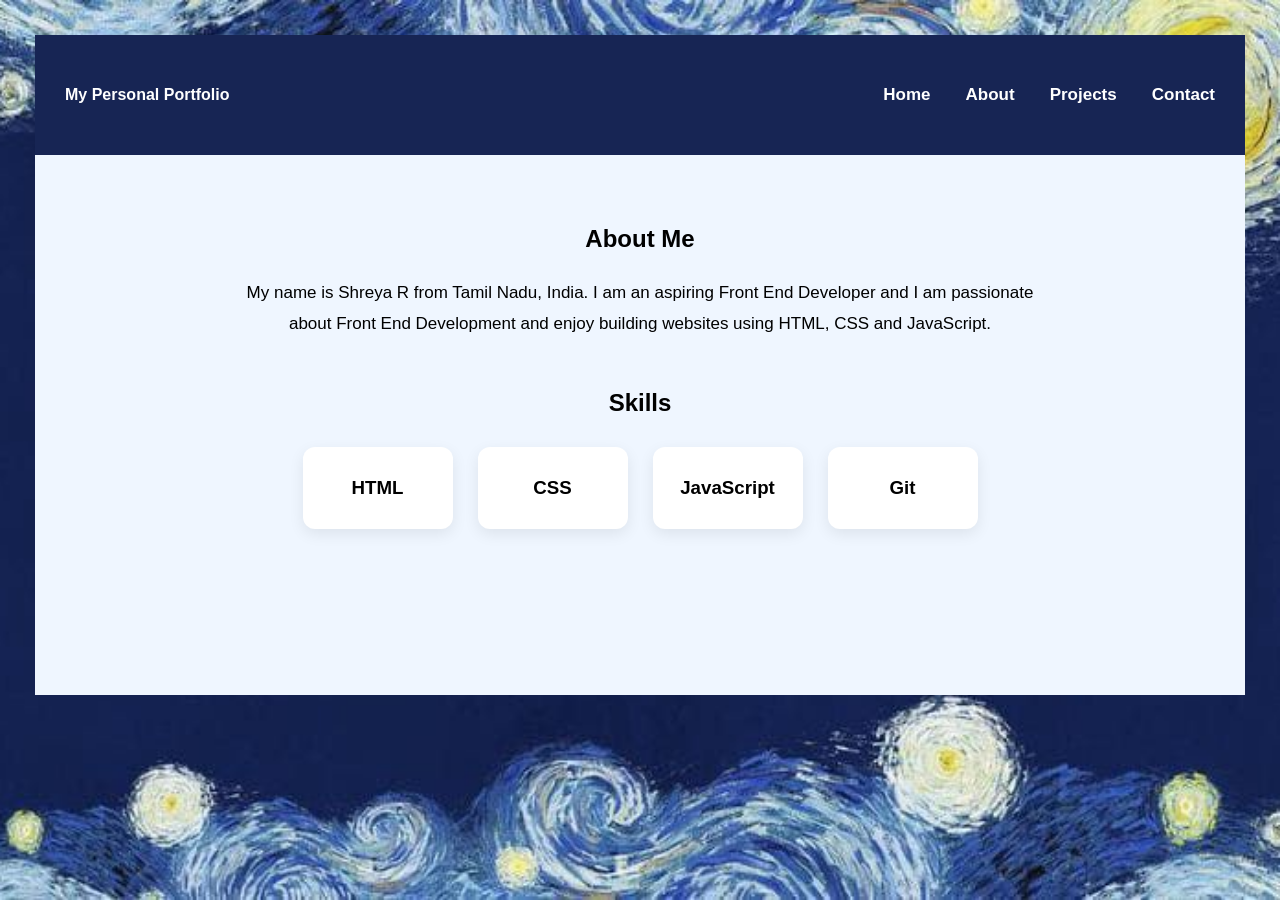
==== about.html @ 69e2ce97 "Portfolio files are added" ====
<!DOCTYPE html>
<html>

<head>
    <title>About Me - My Personal Portfolio</title>
    <link rel="stylesheet" href="styles.css">
</head>

<body>

    <div class="outer">

        <div class="heading-bar">

            <div class="title">
                My Personal Portfolio
            </div>

            <div class="nav-bar">
                <a href="index.html">Home</a>
                <a href="about.html">About</a>
                <a href="projects.html">Projects</a>
                <a href="contacts.html">Contact</a>
            </div>

        </div>


        <div class="about">

            <h2>About Me</h2>

            <p>
                My name is Shreya R from Tamil Nadu, India.
                I am an aspiring Front End Developer and I am
                passionate about Front End Development and enjoy
                building websites using HTML, CSS and JavaScript.
            </p>


            <div class="skills">

                <h2>Skills</h2>

                <div class="skill-container">

                    <div class="skill-card">
                        <h3>HTML</h3>
                    </div>

                    <div class="skill-card">
                        <h3>CSS</h3>
                    </div>

                    <div class="skill-card">
                        <h3>JavaScript</h3>
                    </div>

                    <div class="skill-card">
                        <h3>Git</h3>
                    </div>

                </div>

            </div>

        </div>

    </div>

</body>

</html>
---- styles.css ----
* {
    margin: 0;
    padding: 0;
    box-sizing: border-box;
}

body {
    background-image: url("imgs/portfolio.jpg");
    background-size: cover;
    background-position: center;
    background-attachment: fixed;
}

.outer {
    margin: 35px;
    height: 660px;
    background-color: #eff6ff;
}

.title-card {
    font-weight: 900;
    font-size: 30px;
}

.heading-bar {
    display: flex;
    justify-content: space-between;
    align-items: center;
    width: 100%;
    min-height: 120px;
    padding: 0 30px;
    font-family: 'Space Grotesk', sans-serif;
    background-color: #172554;
    color: white;
    font-weight: 900;
}


.nav-bar {
    display: flex;
    align-items: center;
    gap: 35px;
}


.nav-bar a {
    color: white;
    text-decoration: none;
    font-size: 17px;

}


.nav-bar a:hover {
    color: #93c5fd;
}


.main {
    text-align: center;
    min-height: 400px;

    padding-top: 100px;

    font-family: 'DM Sans', sans-serif;
}

.main h1 {
    font-size: 40px;
    line-height: 1.5;
}

.main p {
    font-size: 17px;
    margin-top: 20px;
}

.main-btn {
    display: flex;
    gap: 25px;
    justify-content: center;
}

.name {
    color: #2563eb;
}

.about {
    padding: 70px;
    text-align: center;
    font-family: 'DM Sans', sans-serif;
}

.about p {
    max-width: 800px;
    margin: 25px auto;
    line-height: 1.8;
    font-size: 17px;
}

.skills {
    margin-top: 50px;
    text-align: center;
}

.skill-container {
    display: flex;
    justify-content: center;
    gap: 25px;
    flex-wrap: wrap;
    margin-top: 30px;
}

.skill-card {
    width: 150px;
    padding: 30px 20px;

    background-color: white;
    border-radius: 12px;

    box-shadow: 0 5px 15px rgba(0, 0, 0, 0.08);


}

.skill-card:hover {
    transform: translateY(-5px);
}

.project {
    padding: 60px;
    text-align: center;
    font-family: 'DM Sans', sans-serif;
    
}

.project-container {
    display: grid;
    grid-template-columns: repeat(3, 1fr);
    gap: 30px;
    max-width: 1200px;
    margin: 40px auto;
   
}

.project-card {
    background-color: white;
    padding: 30px;
    border-radius: 15px;
    box-shadow: 0 5px 15px rgba(0, 0, 0, 0.08);
}

.project-card h3 {
    margin-bottom: 20px;
}

.project-card img {
    width: 100%;
    height: 150px;
    object-fit: cover;
    border-radius: 10px;
    margin-bottom: 20px;
}

.project-card p {
    line-height: 1.5;
}

.btn {
    display: inline-block;
    padding: 10px 20px;
    background-color: #172554;
    color: white;
    text-decoration: none;
    border-radius: 8px;
    border: none;
    cursor: pointer;
    margin-top: 40px;
}

.btn:hover {
    background-color: #1d4ed8;
}

.contact {
    max-width: 600px;
    margin: 70px auto;
    padding: 30px;
    text-align: center;
    font-family: 'DM Sans', sans-serif;
}

.contact form {
    display: flex;
    flex-direction: column;
    gap: 20px;
    margin-top: 30px;
}

.contact input,
.contact textarea {
    width: 100%;
    padding: 14px;

    border: 1px solid #cbd5e1;
    border-radius: 8px;

    font-family: inherit;
    font-size: 16px;

    outline: none;
}

.contact input:focus,
.contact textarea:focus {
    border-color: #2563eb;
}

.contact button {
    font-family: 'DM Sans', sans-serif;
    font-size: 16px;
}


@media (max-width: 768px) {

    .heading-bar {
        flex-direction: column;
        justify-content: center;
        gap: 20px;

        padding: 25px;
    }

    .nav-bar {
        width: 100%;
        justify-content: center;
        gap: 20px;
        flex-wrap: wrap;
    }

    .nav-bar a {
        font-size: 15px;
    }

    .main {
        padding: 70px 20px;
    }

    .main h1 {
        font-size: 30px;
    }

    .about,
    .project {
        padding: 40px 20px;
    }

    .project-container {
        grid-template-columns: 1fr;
    }

    .contact {
        margin: 40px auto;
        padding: 20px;
    }
}
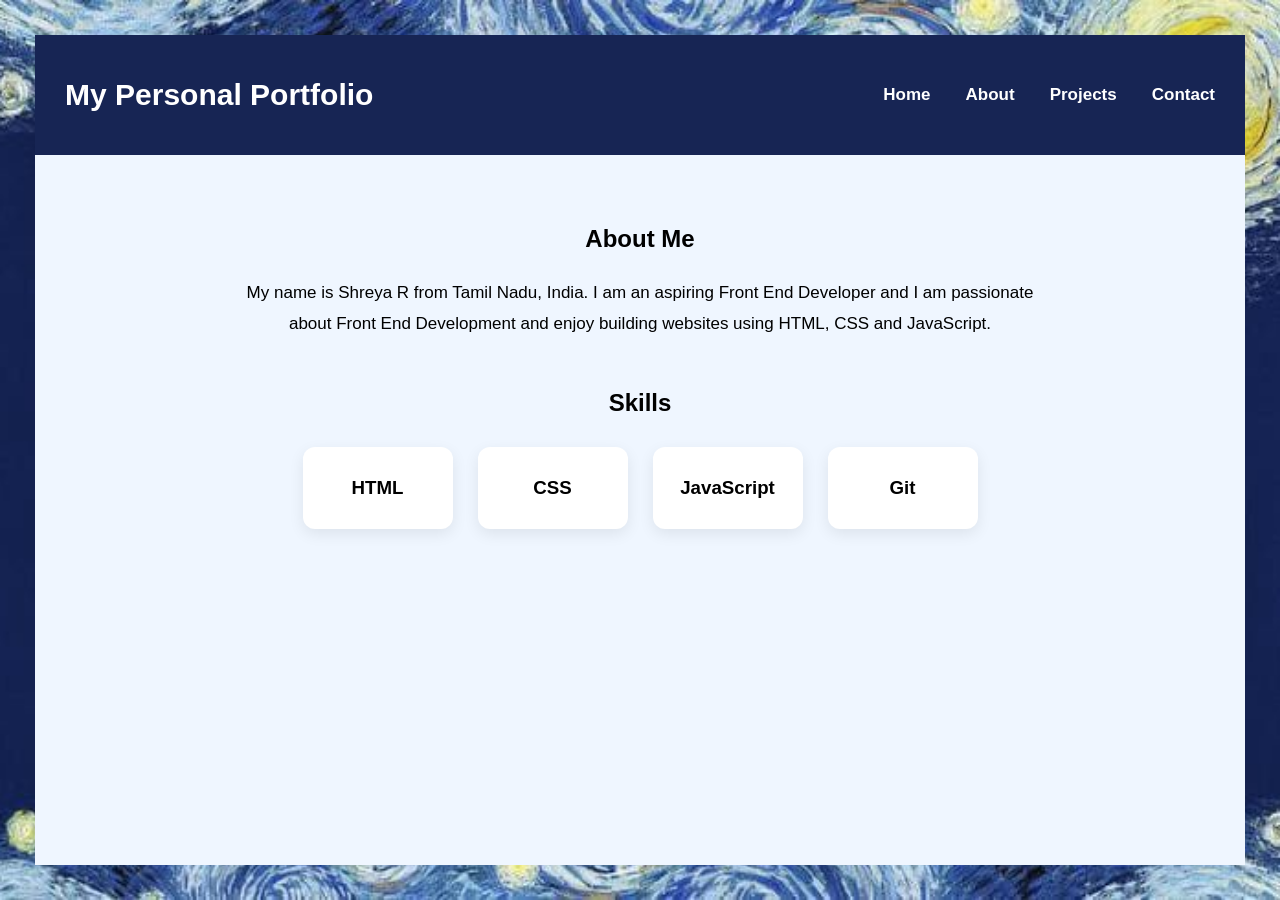
==== commit 9a2759f2: "Second commit" ====
--- a/about.html
+++ b/about.html
@@ -10,20 +10,7 @@
 
     <div class="outer">
 
-        <div class="heading-bar">
-
-            <div class="title">
-                My Personal Portfolio
-            </div>
-
-            <div class="nav-bar">
-                <a href="index.html">Home</a>
-                <a href="about.html">About</a>
-                <a href="projects.html">Projects</a>
-                <a href="contacts.html">Contact</a>
-            </div>
-
-        </div>
+        <div id="navbar"></div>
 
 
         <div class="about">
@@ -67,6 +54,7 @@
         </div>
 
     </div>
+    <script src="script.js"></script>
 
 </body>
 
--- a/styles.css
+++ b/styles.css
@@ -13,13 +13,8 @@
 
 .outer {
     margin: 35px;
-    height: 660px;
+    min-height: calc(100vh - 70px);
     background-color: #eff6ff;
-}
-
-.title-card {
-    font-weight: 900;
-    font-size: 30px;
 }
 
 .heading-bar {
@@ -33,35 +28,43 @@
     background-color: #172554;
     color: white;
     font-weight: 900;
-}
-
+    position: sticky;
+    
+}
+
+.title-card {
+    font-weight: 900;
+    font-size: 30px;
+}
+.title-card a{
+    text-decoration: none;
+    color:white;
+}
+
+.title-card a:hover{
+    color: #93c5fd;
+}
 
 .nav-bar {
     display: flex;
     align-items: center;
     gap: 35px;
 }
-
 
 .nav-bar a {
     color: white;
     text-decoration: none;
     font-size: 17px;
-
-}
-
+}
 
 .nav-bar a:hover {
     color: #93c5fd;
 }
 
-
 .main {
     text-align: center;
     min-height: 400px;
-
     padding-top: 100px;
-
     font-family: 'DM Sans', sans-serif;
 }
 
@@ -114,13 +117,9 @@
 .skill-card {
     width: 150px;
     padding: 30px 20px;
-
     background-color: white;
     border-radius: 12px;
-
     box-shadow: 0 5px 15px rgba(0, 0, 0, 0.08);
-
-
 }
 
 .skill-card:hover {
@@ -131,16 +130,14 @@
     padding: 60px;
     text-align: center;
     font-family: 'DM Sans', sans-serif;
-    
 }
 
 .project-container {
     display: grid;
     grid-template-columns: repeat(3, 1fr);
     gap: 30px;
-    max-width: 1200px;
+    max-width: 1400px;
     margin: 40px auto;
-   
 }
 
 .project-card {
@@ -176,6 +173,7 @@
     border: none;
     cursor: pointer;
     margin-top: 40px;
+    margin-right:12px;
 }
 
 .btn:hover {
@@ -201,13 +199,10 @@
 .contact textarea {
     width: 100%;
     padding: 14px;
-
     border: 1px solid #cbd5e1;
     border-radius: 8px;
-
     font-family: inherit;
     font-size: 16px;
-
     outline: none;
 }
 
@@ -228,7 +223,6 @@
         flex-direction: column;
         justify-content: center;
         gap: 20px;
-
         padding: 25px;
     }
 
@@ -236,7 +230,7 @@
         width: 100%;
         justify-content: center;
         gap: 20px;
-        flex-wrap: wrap;
+       
     }
 
     .nav-bar a {
